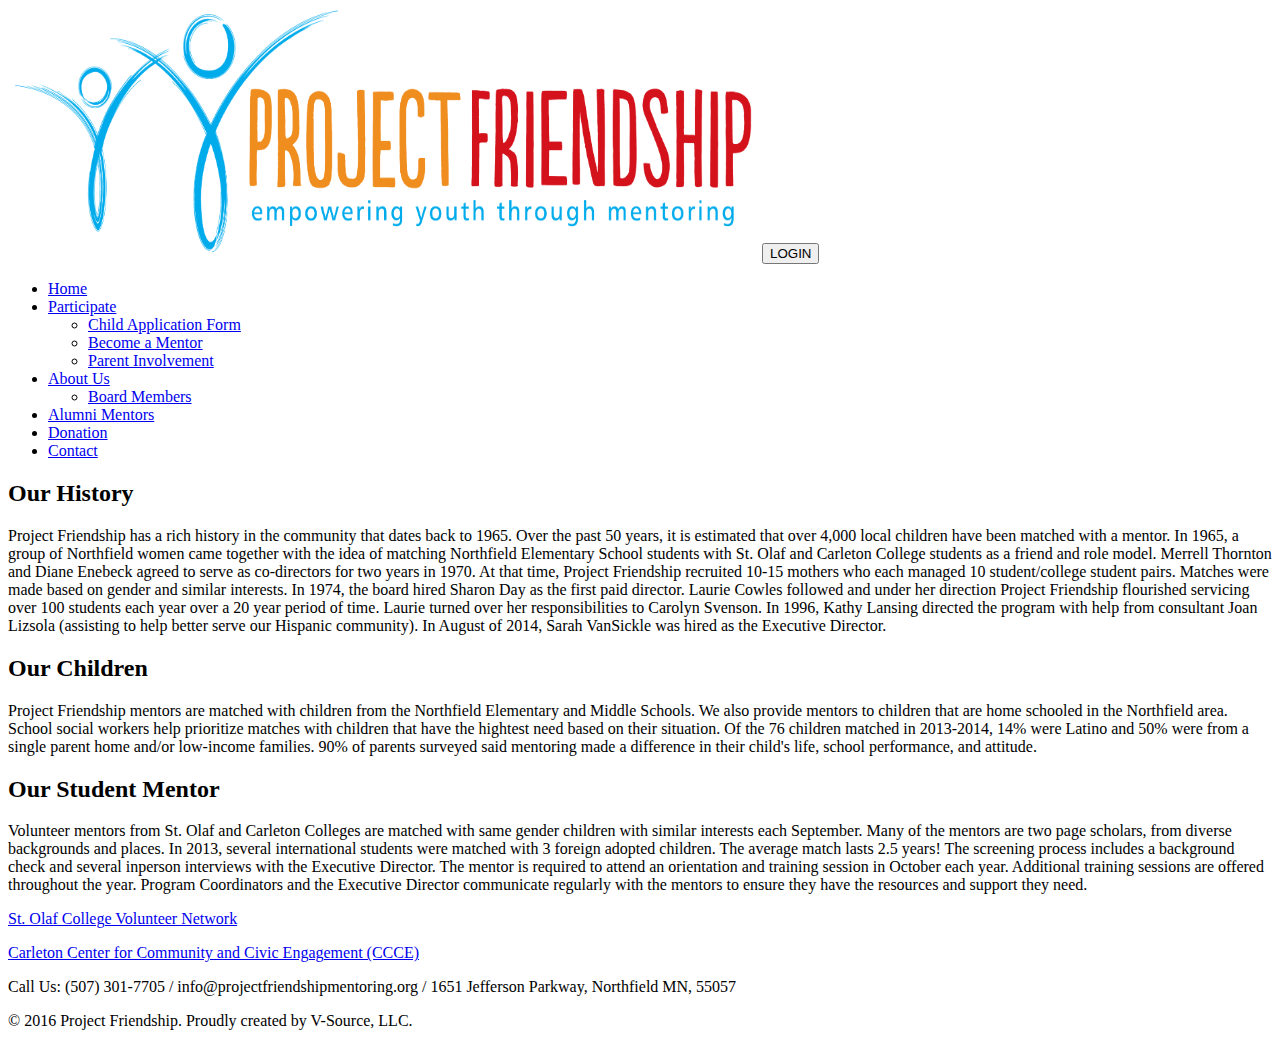
==== about.html @ 38e6abd6 "Initial Add" ====
<!DOCTYPE html>
<head>
	<title>About Us</title>
	<link rel="stylesheet" href="style.css">
	<meta charset="utf8" />
	<script type="text/javascript" src="includes/js/jquery-1.11.1.min.js"></script>
	<script type="text/javascript" src="includes/js/helper.js"></script>
	<script type="text/javascript" src="includes/js/login-script.js"></script>
	<link rel="stylesheet" href="includes/css/font-awesome-4.7.0/css/font-awesome.min.css" />	
	<link rel="stylesheet" href="includes/css/commons.css" />	
</head>
<body>
	<img src="logo.png" alt="Smiley face" height="250" width="750">
	
	<button id="login-btn" type="button">LOGIN</button>	
	
	<div id="container">
		<!-- SITE MAP / NAVIGATION BAR -->
		<div class="nav-wrapper">
		   <nav class="nav-menu">
			  <ul class="clearfix">
				 <li><a href="index.html">Home</a></li>
				 <li><a href="participate.html">Participate</a>
				 <ul class="sub-menu">
					<li><a href="/childForm">Child Application Form</a></li>
					<li><a href="/mentorForm">Become a Mentor</a></li>
					<li><a href="/parentForm">Parent Involvement</a></li>
				 </ul>
				 </li>
				 <li><a href="about.html">About Us</a></li>
				 <ul class="sub-menu">
					<li><a href="/board.html">Board Members</a></li>
				 </ul>
				 <li><a href="alumniMentors.html">Alumni Mentors</a></li>
				 <li><a href="donation.html">Donation</a></li>			 
				 <li><a href="contact.html">Contact</a></li>
			  </ul>
		   </nav>
		</div>
		
		<!-- create container for each section -->
		<div class="profile-container"> 
			<h2>Our History</h2>
			<p>Project Friendship has a rich history in the community that dates back to 1965. Over the past 50 years, it is estimated that over 4,000 local children have been matched with a mentor.
			﻿In 1965, a group of Northfield women came together with the idea of matching Northfield Elementary School students with St. Olaf and Carleton College students as a friend and role model. Merrell Thornton and Diane Enebeck agreed to serve as co-directors for two years in 1970. At that time, Project Friendship recruited 10-15 mothers who each managed 10 student/college student pairs. Matches were made based on gender and similar interests.
			In 1974, the board hired Sharon Day as the first paid director. Laurie Cowles followed and under her direction Project Friendship flourished servicing over 100 students each year over a 20 year period of time. Laurie turned over her responsibilities to Carolyn Svenson. In 1996, Kathy Lansing directed the program with help from consultant Joan Lizsola (assisting to help better serve our Hispanic community). In August of 2014, Sarah VanSickle was hired as the Executive Director.</p>
		</div>
		
		<div class="profile-container"> 
			<h2>Our Children</h2>
			<p>Project Friendship mentors are matched with children from the Northfield Elementary and Middle Schools. We also provide mentors to children that are home schooled in the Northfield area.
			School social workers help prioritize matches with children that have the hightest need based on their situation. Of the 76 children matched in 2013-2014, 14% were Latino and 50% were from a single parent home and/or low-income families. 90% of parents surveyed said mentoring made a difference in their child's life, school performance, and attitude.</p>
		</div>
		
		<div class="profile-container"> 
			<h2>Our Student Mentor</h2>
			<p>Volunteer mentors from St. Olaf and Carleton Colleges are matched with same gender children with similar interests each September. Many of the mentors are two page scholars, from diverse backgrounds and places. In 2013, several international students were matched with 3 foreign adopted children. The average match lasts 2.5 years!
			The screening process includes a background check and several inperson interviews with the Executive Director. The mentor is required to attend an orientation and training session in October each year. Additional training sessions are offered throughout the year. Program Coordinators and the Executive Director communicate regularly with the mentors to ensure they have the resources and support they need.</p>
			<p><a href="https://www.stolaf.edu/orgs/list/index.cfm?fuseaction=orginfo&OrgID=538&currentaction=listallorgs">St. Olaf College Volunteer Network</a></p>
			<p><a href="https://apps.carleton.edu/ccce/programs/project-friendship/">Carleton Center for Community and Civic Engagement (CCCE)</a></p>
		</div>		
		
		<!-- keeps footer at the bottom -->
		<div class="clr"></div>
		
		<div id="footer">
			<p>Call Us: (507) 301-7705 /   info@projectfriendshipmentoring.org   /  1651 Jefferson Parkway, Northfield MN, 55057</p>
			<p>&copy; 2016 Project Friendship. Proudly created by V-Source, LLC.</p>
		</div>	
	</div>
</body>
</html>
---- includes/css/commons.css ----
.overlay-holder
{
	margin:0;
	padding:0;
	position:fixed;
	top:0;
	left:0;
	z-index:100;
	width:100%;
	height:100%;
	background-color:rgba(255, 255, 255, 0.6);
}
.overlay
{
	text-align:center;
	z-index:101;
	margin: 0 auto;
	width:600px;
	background-color:#CCC;
	border:5px solid #DDD;
	border-radius:25px;


}
.overlay .form
{
	width:500px;
	margin:0 auto;
}
.field-holder
{
	width:600px;
	
}
.field-holder input

{
	margin:15px 20px;
	width:200px;
	
}
.field-holder label 
{
	width:150px;
}
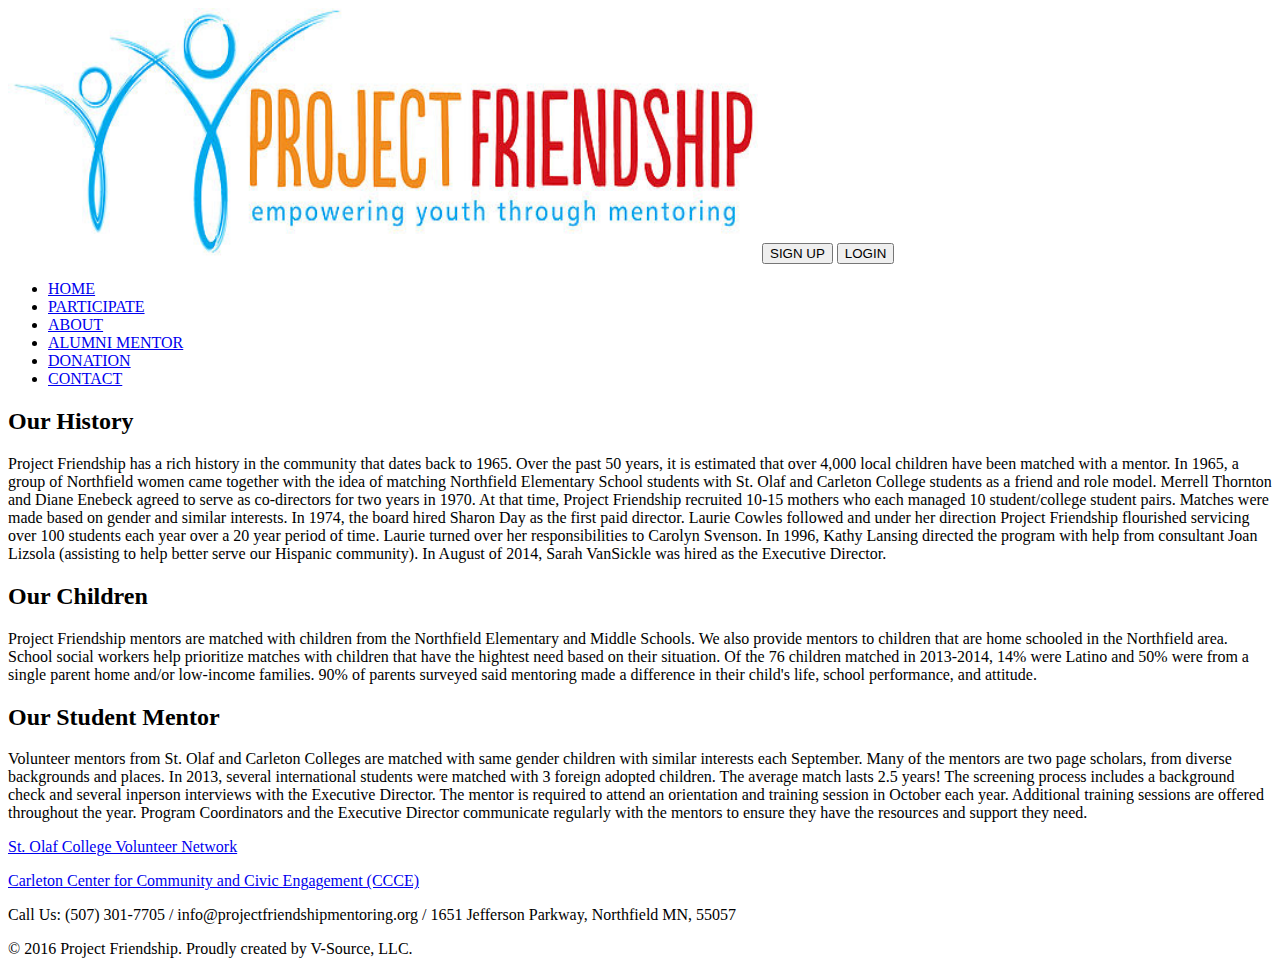
==== commit f42e0b4e: "Add files via upload" ====
--- a/about.html
+++ b/about.html
@@ -1,72 +1,62 @@
-<!DOCTYPE html>
-<head>
-	<title>About Us</title>
-	<link rel="stylesheet" href="style.css">
-	<meta charset="utf8" />
-	<script type="text/javascript" src="includes/js/jquery-1.11.1.min.js"></script>
-	<script type="text/javascript" src="includes/js/helper.js"></script>
-	<script type="text/javascript" src="includes/js/login-script.js"></script>
-	<link rel="stylesheet" href="includes/css/font-awesome-4.7.0/css/font-awesome.min.css" />	
-	<link rel="stylesheet" href="includes/css/commons.css" />	
-</head>
-<body>
-	<img src="logo.png" alt="Smiley face" height="250" width="750">
-	
-	<button id="login-btn" type="button">LOGIN</button>	
-	
-	<div id="container">
-		<!-- SITE MAP / NAVIGATION BAR -->
-		<div class="nav-wrapper">
-		   <nav class="nav-menu">
-			  <ul class="clearfix">
-				 <li><a href="index.html">Home</a></li>
-				 <li><a href="participate.html">Participate</a>
-				 <ul class="sub-menu">
-					<li><a href="/childForm">Child Application Form</a></li>
-					<li><a href="/mentorForm">Become a Mentor</a></li>
-					<li><a href="/parentForm">Parent Involvement</a></li>
-				 </ul>
-				 </li>
-				 <li><a href="about.html">About Us</a></li>
-				 <ul class="sub-menu">
-					<li><a href="/board.html">Board Members</a></li>
-				 </ul>
-				 <li><a href="alumniMentors.html">Alumni Mentors</a></li>
-				 <li><a href="donation.html">Donation</a></li>			 
-				 <li><a href="contact.html">Contact</a></li>
-			  </ul>
-		   </nav>
-		</div>
-		
-		<!-- create container for each section -->
-		<div class="profile-container"> 
-			<h2>Our History</h2>
-			<p>Project Friendship has a rich history in the community that dates back to 1965. Over the past 50 years, it is estimated that over 4,000 local children have been matched with a mentor.
-			﻿In 1965, a group of Northfield women came together with the idea of matching Northfield Elementary School students with St. Olaf and Carleton College students as a friend and role model. Merrell Thornton and Diane Enebeck agreed to serve as co-directors for two years in 1970. At that time, Project Friendship recruited 10-15 mothers who each managed 10 student/college student pairs. Matches were made based on gender and similar interests.
-			In 1974, the board hired Sharon Day as the first paid director. Laurie Cowles followed and under her direction Project Friendship flourished servicing over 100 students each year over a 20 year period of time. Laurie turned over her responsibilities to Carolyn Svenson. In 1996, Kathy Lansing directed the program with help from consultant Joan Lizsola (assisting to help better serve our Hispanic community). In August of 2014, Sarah VanSickle was hired as the Executive Director.</p>
-		</div>
-		
-		<div class="profile-container"> 
-			<h2>Our Children</h2>
-			<p>Project Friendship mentors are matched with children from the Northfield Elementary and Middle Schools. We also provide mentors to children that are home schooled in the Northfield area.
-			School social workers help prioritize matches with children that have the hightest need based on their situation. Of the 76 children matched in 2013-2014, 14% were Latino and 50% were from a single parent home and/or low-income families. 90% of parents surveyed said mentoring made a difference in their child's life, school performance, and attitude.</p>
-		</div>
-		
-		<div class="profile-container"> 
-			<h2>Our Student Mentor</h2>
-			<p>Volunteer mentors from St. Olaf and Carleton Colleges are matched with same gender children with similar interests each September. Many of the mentors are two page scholars, from diverse backgrounds and places. In 2013, several international students were matched with 3 foreign adopted children. The average match lasts 2.5 years!
-			The screening process includes a background check and several inperson interviews with the Executive Director. The mentor is required to attend an orientation and training session in October each year. Additional training sessions are offered throughout the year. Program Coordinators and the Executive Director communicate regularly with the mentors to ensure they have the resources and support they need.</p>
-			<p><a href="https://www.stolaf.edu/orgs/list/index.cfm?fuseaction=orginfo&OrgID=538&currentaction=listallorgs">St. Olaf College Volunteer Network</a></p>
-			<p><a href="https://apps.carleton.edu/ccce/programs/project-friendship/">Carleton Center for Community and Civic Engagement (CCCE)</a></p>
-		</div>		
-		
-		<!-- keeps footer at the bottom -->
-		<div class="clr"></div>
-		
-		<div id="footer">
-			<p>Call Us: (507) 301-7705 /   info@projectfriendshipmentoring.org   /  1651 Jefferson Parkway, Northfield MN, 55057</p>
-			<p>&copy; 2016 Project Friendship. Proudly created by V-Source, LLC.</p>
-		</div>	
-	</div>
-</body>
+<!DOCTYPE html>
+<head>
+	<title>About Us</title>
+	<link rel="stylesheet" href="includes/css/style.css">
+	<meta charset="utf8" />
+	<script type="text/javascript" src="includes/js/jquery-1.11.1.min.js"></script>
+	<script type="text/javascript" src="includes/js/helper.js"></script>
+	<script type="text/javascript" src="includes/js/login-script.js"></script>
+	<link rel="stylesheet" href="includes/css/font-awesome-4.7.0/css/font-awesome.min.css" />	
+	<link rel="stylesheet" href="includes/css/commons.css" />	
+</head>
+<body>
+	<img id="logo" src="images/logo.png" alt="Smiley face" height="250" width="750">
+			
+	<button id="signup-btn" type="button">SIGN UP</button>	
+	<button id="login-btn" type="button">LOGIN</button>	
+
+	<div id="container">
+		<div class="nav-wrapper">
+			<nav class="nav-menu">
+				<ul class="clearfix">
+					<li><a href="index.html">HOME</a></li>
+					<li><a href="participate.html">PARTICIPATE</a>
+					</li>
+					<li><a href="about.html">ABOUT</a></li>
+					<li><a href="alumniMentors.html">ALUMNI MENTOR</a></li>
+					<li><a href="donation.html">DONATION</a></li>    
+					<li><a href="contact.html">CONTACT</a></li>
+				</ul>
+			</nav>
+		</div>
+		
+		<div class="profile-container"> 
+			<h2>Our History</h2>
+			<p>Project Friendship has a rich history in the community that dates back to 1965. Over the past 50 years, it is estimated that over 4,000 local children have been matched with a mentor.
+			﻿In 1965, a group of Northfield women came together with the idea of matching Northfield Elementary School students with St. Olaf and Carleton College students as a friend and role model. Merrell Thornton and Diane Enebeck agreed to serve as co-directors for two years in 1970. At that time, Project Friendship recruited 10-15 mothers who each managed 10 student/college student pairs. Matches were made based on gender and similar interests.
+			In 1974, the board hired Sharon Day as the first paid director. Laurie Cowles followed and under her direction Project Friendship flourished servicing over 100 students each year over a 20 year period of time. Laurie turned over her responsibilities to Carolyn Svenson. In 1996, Kathy Lansing directed the program with help from consultant Joan Lizsola (assisting to help better serve our Hispanic community). In August of 2014, Sarah VanSickle was hired as the Executive Director.</p>
+		</div>
+		
+		<div class="profile-container"> 
+			<h2>Our Children</h2>
+			<p>Project Friendship mentors are matched with children from the Northfield Elementary and Middle Schools. We also provide mentors to children that are home schooled in the Northfield area.
+			School social workers help prioritize matches with children that have the hightest need based on their situation. Of the 76 children matched in 2013-2014, 14% were Latino and 50% were from a single parent home and/or low-income families. 90% of parents surveyed said mentoring made a difference in their child's life, school performance, and attitude.</p>
+		</div>
+		
+		<div class="profile-container"> 
+			<h2>Our Student Mentor</h2>
+			<p>Volunteer mentors from St. Olaf and Carleton Colleges are matched with same gender children with similar interests each September. Many of the mentors are two page scholars, from diverse backgrounds and places. In 2013, several international students were matched with 3 foreign adopted children. The average match lasts 2.5 years!
+			The screening process includes a background check and several inperson interviews with the Executive Director. The mentor is required to attend an orientation and training session in October each year. Additional training sessions are offered throughout the year. Program Coordinators and the Executive Director communicate regularly with the mentors to ensure they have the resources and support they need.</p>
+			<p><a href="https://www.stolaf.edu/orgs/list/index.cfm?fuseaction=orginfo&OrgID=538&currentaction=listallorgs">St. Olaf College Volunteer Network</a></p>
+			<p><a href="https://apps.carleton.edu/ccce/programs/project-friendship/">Carleton Center for Community and Civic Engagement (CCCE)</a></p>
+		</div>		
+		
+		<div class="clr"></div>
+		
+		<div id="footer">
+			<p>Call Us: (507) 301-7705 /   info@projectfriendshipmentoring.org   /  1651 Jefferson Parkway, Northfield MN, 55057</p>
+			<p>&copy; 2016 Project Friendship. Proudly created by V-Source, LLC.</p>
+		</div>	
+	</div>
+</body>
 </html>